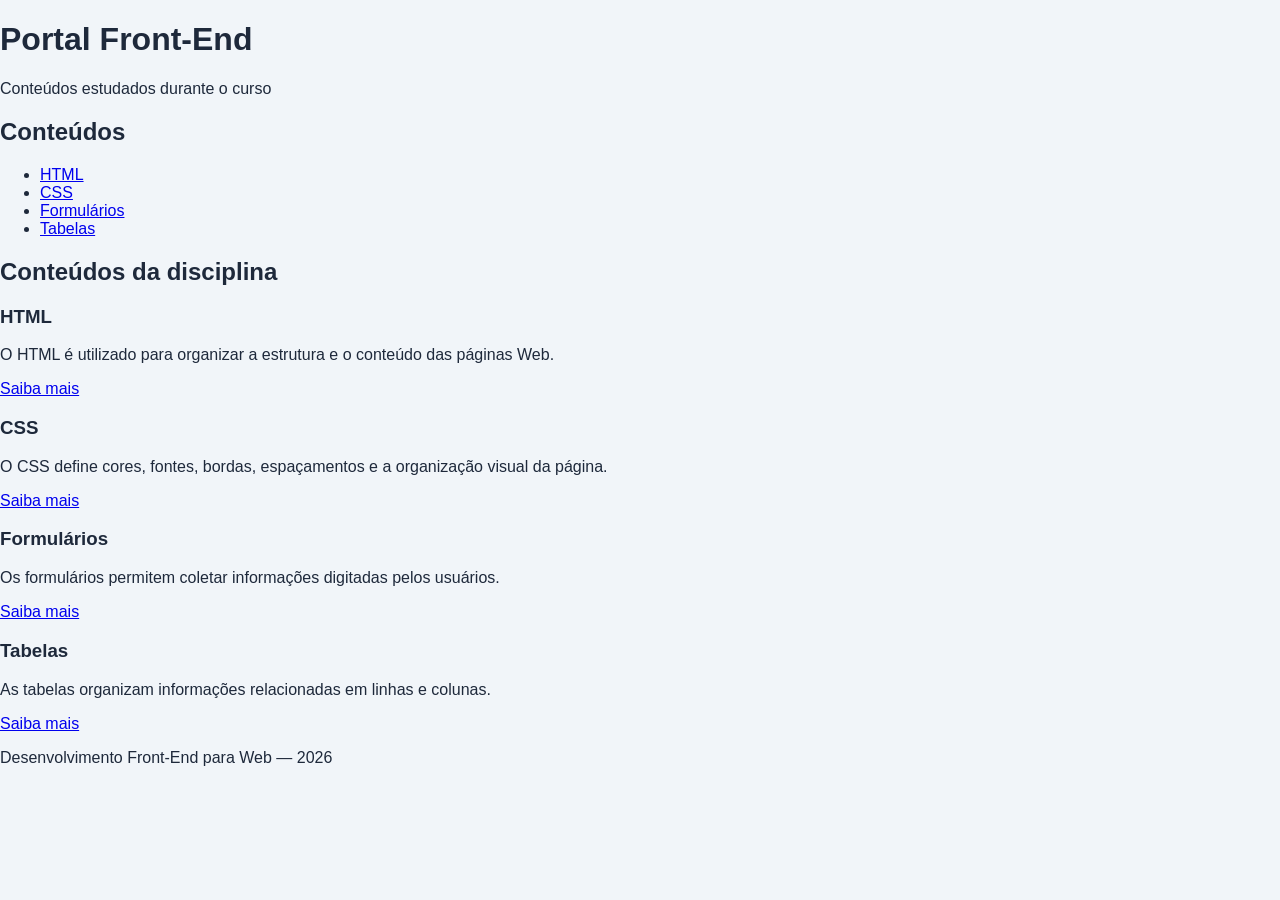
==== Aula08/exemplo-de-aula01-grid.html @ 8ac22fc0 "Aula08" ====
<!doctype html>
<html lang="pt-BR">

<head>
    <meta charset="UTF-8" />
    <meta name="viewport" content="width=device-width, initial-scale=1.0" />
    <title>Portal Front-End</title>
    <link rel="stylesheet" href="style01.css">
</head>

<body>
    <header>
        <h1>Portal Front-End</h1>
        <p>Conteúdos estudados durante o curso</p>
    </header>
    <aside>
        <h2>Conteúdos</h2>
        <nav>
            <ul>
                <li><a href="#">HTML</a></li>
                <li><a href="#">CSS</a></li>
                <li><a href="#">Formulários</a></li>
                <li><a href="#">Tabelas</a></li>
            </ul>
        </nav>
    </aside>
    <main>
        <h2>Conteúdos da disciplina</h2>
        <section>
            <article>
                <h3>HTML</h3>
                <p>
                    O HTML é utilizado para organizar a estrutura e o conteúdo das
                    páginas Web.
                </p>
                <a href="#">Saiba mais</a>
            </article>
            <article>
                <h3>CSS</h3>
                <p>
                    O CSS define cores, fontes, bordas, espaçamentos e a organização
                    visual da página.
                </p>
                <a href="#">Saiba mais</a>
            </article>
            <article>
                <h3>Formulários</h3>
                <p>
                    Os formulários permitem coletar informações digitadas pelos
                    usuários.
                </p>
                <a href="#">Saiba mais</a>
            </article>
            <article>
                <h3>Tabelas</h3>
                <p>
                    As tabelas organizam informações relacionadas em linhas e colunas.
                </p>
                <a href="#">Saiba mais</a>
            </article>
        </section>
    </main>
    <footer>
        <p>Desenvolvimento Front-End para Web — 2026</p>
    </footer>
</body>

</html>
---- Aula08/style01.css ----
* {
    box-sizing: border-box;
}

body{
    margin: 0;
    background-color: #f1f5f9;
    color: #1e293b;
    font-family: Arial, Helvetica, sans-serif;
}

.layout-pagina {
    display: grid;
    grid-template-areas: 
    "header header"
    "sidebar main"
    "footer footer"
    ;

    grid-template-columns: 220px 1fr;
    grid-template-rows: auto 1fr auto;

    min-height: 100vh;
}
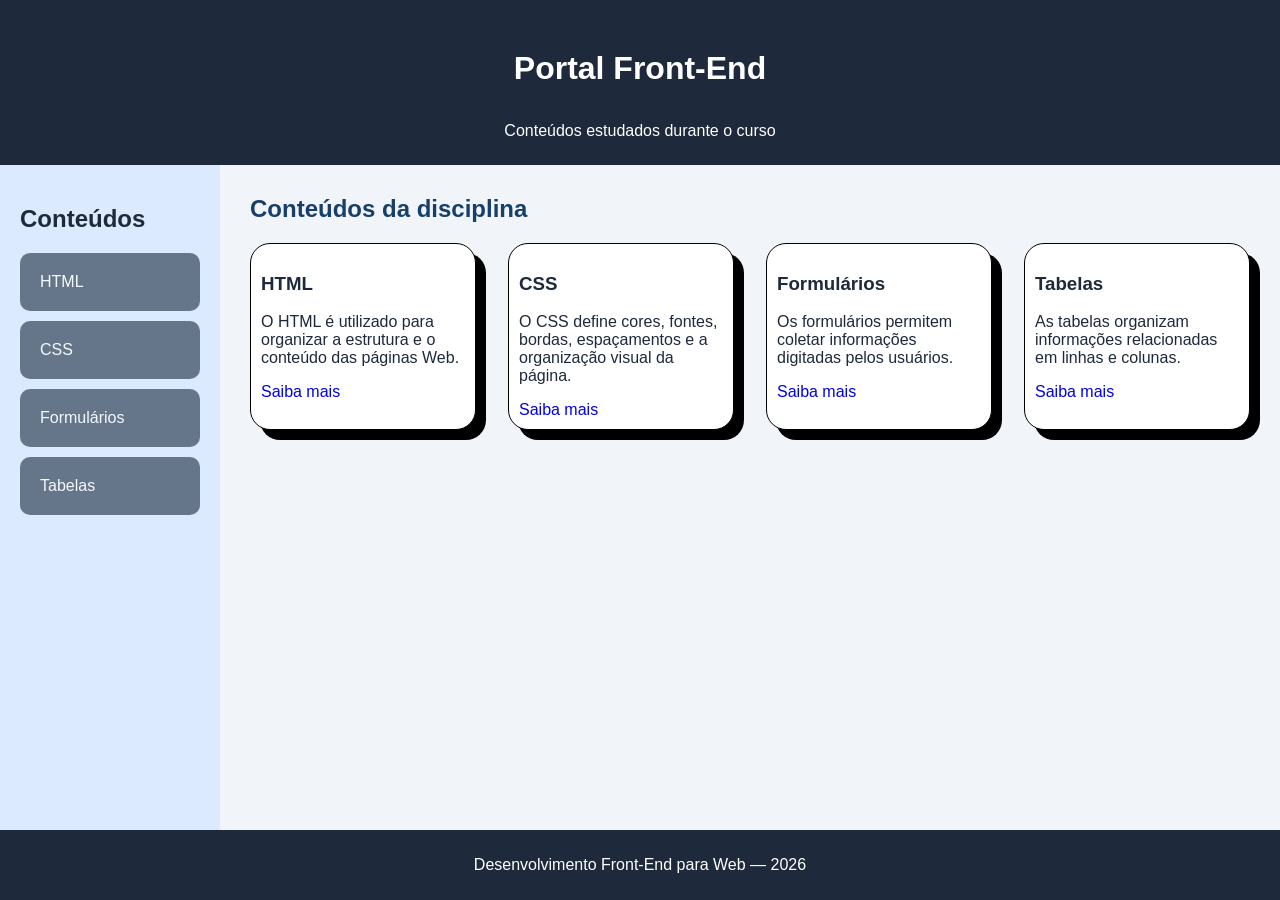
==== commit 1b1da809: "subindo aula08" ====
--- a/Aula08/exemplo-de-aula01-grid.html
+++ b/Aula08/exemplo-de-aula01-grid.html
@@ -9,11 +9,12 @@
 </head>
 
 <body>
-    <header>
-        <h1>Portal Front-End</h1>
+    <div class="layout-pagina">
+    <header class="cabecalho">
+        <h1 class="cabecalho">Portal Front-End</h1>
         <p>Conteúdos estudados durante o curso</p>
     </header>
-    <aside>
+    <aside class="barra-lateral">
         <h2>Conteúdos</h2>
         <nav>
             <ul>
@@ -24,10 +25,10 @@
             </ul>
         </nav>
     </aside>
-    <main>
+    <main class="grid-principal">
         <h2>Conteúdos da disciplina</h2>
-        <section>
-            <article>
+        <section class="grid-card">
+            <article class="card">
                 <h3>HTML</h3>
                 <p>
                     O HTML é utilizado para organizar a estrutura e o conteúdo das
@@ -35,7 +36,7 @@
                 </p>
                 <a href="#">Saiba mais</a>
             </article>
-            <article>
+            <article class="card">
                 <h3>CSS</h3>
                 <p>
                     O CSS define cores, fontes, bordas, espaçamentos e a organização
@@ -43,7 +44,7 @@
                 </p>
                 <a href="#">Saiba mais</a>
             </article>
-            <article>
+            <article class="card">
                 <h3>Formulários</h3>
                 <p>
                     Os formulários permitem coletar informações digitadas pelos
@@ -51,7 +52,7 @@
                 </p>
                 <a href="#">Saiba mais</a>
             </article>
-            <article>
+            <article class="card">
                 <h3>Tabelas</h3>
                 <p>
                     As tabelas organizam informações relacionadas em linhas e colunas.
@@ -60,9 +61,10 @@
             </article>
         </section>
     </main>
-    <footer>
+    <footer class="footer">
         <p>Desenvolvimento Front-End para Web — 2026</p>
     </footer>
+    </div>
 </body>
 
 </html>
--- a/Aula08/style01.css
+++ b/Aula08/style01.css
@@ -21,4 +21,102 @@
     grid-template-rows: auto 1fr auto;
 
     min-height: 100vh;
+}
+
+.cabecalho {
+    grid-area: header;
+
+    background-color: #1e293b;
+    color: white;
+    padding: 25px;
+    text-align: center;
+}
+
+.cabecalho h1{
+    margin: 0 0 10px;
+}
+
+.cabecalho p{
+    margin: 0;
+}
+
+.barra-lateral{
+    grid-area: sidebar;
+    background-color: #dbeafe;
+    padding: 20px;
+}
+
+.barra-lateral h2{
+    color: #1e293b;
+}
+
+.barra-lateral ul{
+    margin: 0;
+    padding: 0;
+    list-style: none;
+}
+
+.barra-lateral li{
+    margin-bottom: 10px;
+}
+
+.barra-lateral a{
+    display: block;
+    background-color: #35465a;
+    color: white;
+    padding: 20px;
+    border-radius: 10px;
+    text-decoration: none;
+    opacity: 0.7;
+}
+
+.barra-lateral a:hover{
+    background-color: #1e293b;
+    transition: 0.3s;
+    transform: scale(1.05);
+    opacity: 1;
+}
+
+.grid-principal{
+    grid-area: main;
+    padding: 30px;
+}
+
+.grid-principal h2{
+    margin-top: 0;
+    color: #173f6d;
+}
+
+.grid-card{
+    display: grid;
+    grid-template-columns: repeat(auto-fit, minmax(100px, 1fr));
+    gap: 2rem;
+    
+}
+
+.card{
+    background-color: white;
+    padding: 10px;
+    border: 1px solid black;
+    border-radius: 20px;
+    box-shadow: 10px 10px black;
+}
+
+.card:hover{
+    background-color: #1e293b;
+    color: white;
+    transition: 0.3s;
+    transform: scale(1.05);
+}
+
+.card a{
+    text-decoration: none;
+}
+
+.footer{
+    grid-area: footer;
+    background-color: #1e293b;
+    color: white;
+    padding: 10px;
+    text-align: center;
 }
